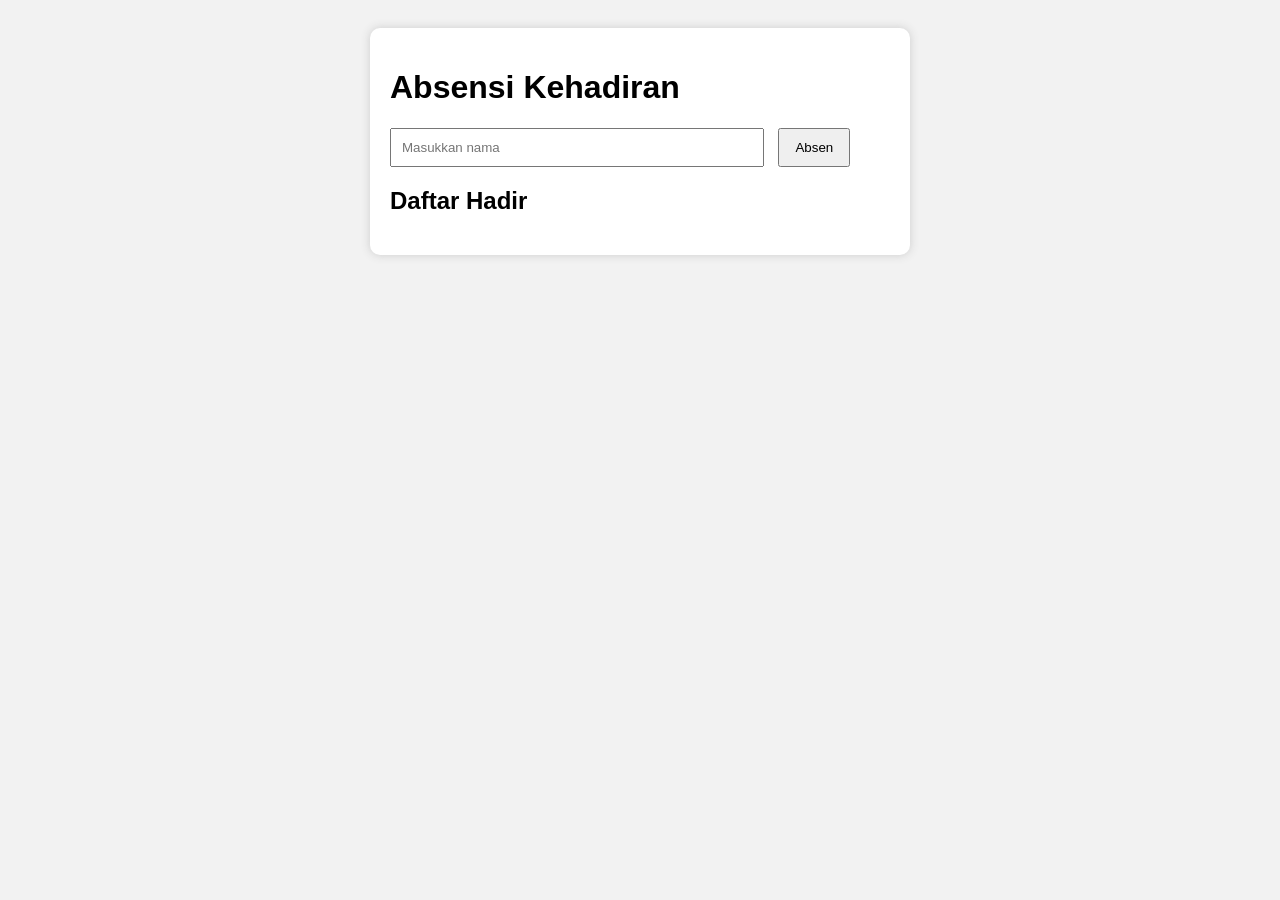
==== Index.html @ 9654d72a "Add files via upload" ====
<!DOCTYPE html>
<html lang="id">
<head>
  <meta charset="UTF-8" />
  <meta name="viewport" content="width=device-width, initial-scale=1.0" />
  <title>Daftar Absen</title>
  <link rel="stylesheet" href="style.css" />
</head>
<body>
  <div class="container">
    <h1>Absensi Kehadiran</h1>
    <input type="text" id="namaInput" placeholder="Masukkan nama" />
    <button onclick="tambahAbsen()">Absen</button>
    
    <h2>Daftar Hadir</h2>
    <ul id="daftarAbsen"></ul>
  </div>

  <script src="script.js"></script>
</body>
</html>
---- style.css ----
body {
  font-family: Arial, sans-serif;
  background-color: #f2f2f2;
  padding: 20px;
}

.container {
  background-color: #fff;
  max-width: 500px;
  margin: auto;
  padding: 20px;
  border-radius: 10px;
  box-shadow: 0 0 10px #ccc;
}

input[type="text"] {
  width: 70%;
  padding: 10px;
  margin-right: 10px;
}

button {
  padding: 10px 15px;
}

ul {
  list-style-type: none;
  padding-left: 0;
}

li {
  padding: 5px 0;
  border-bottom: 1px solid #ddd;
}
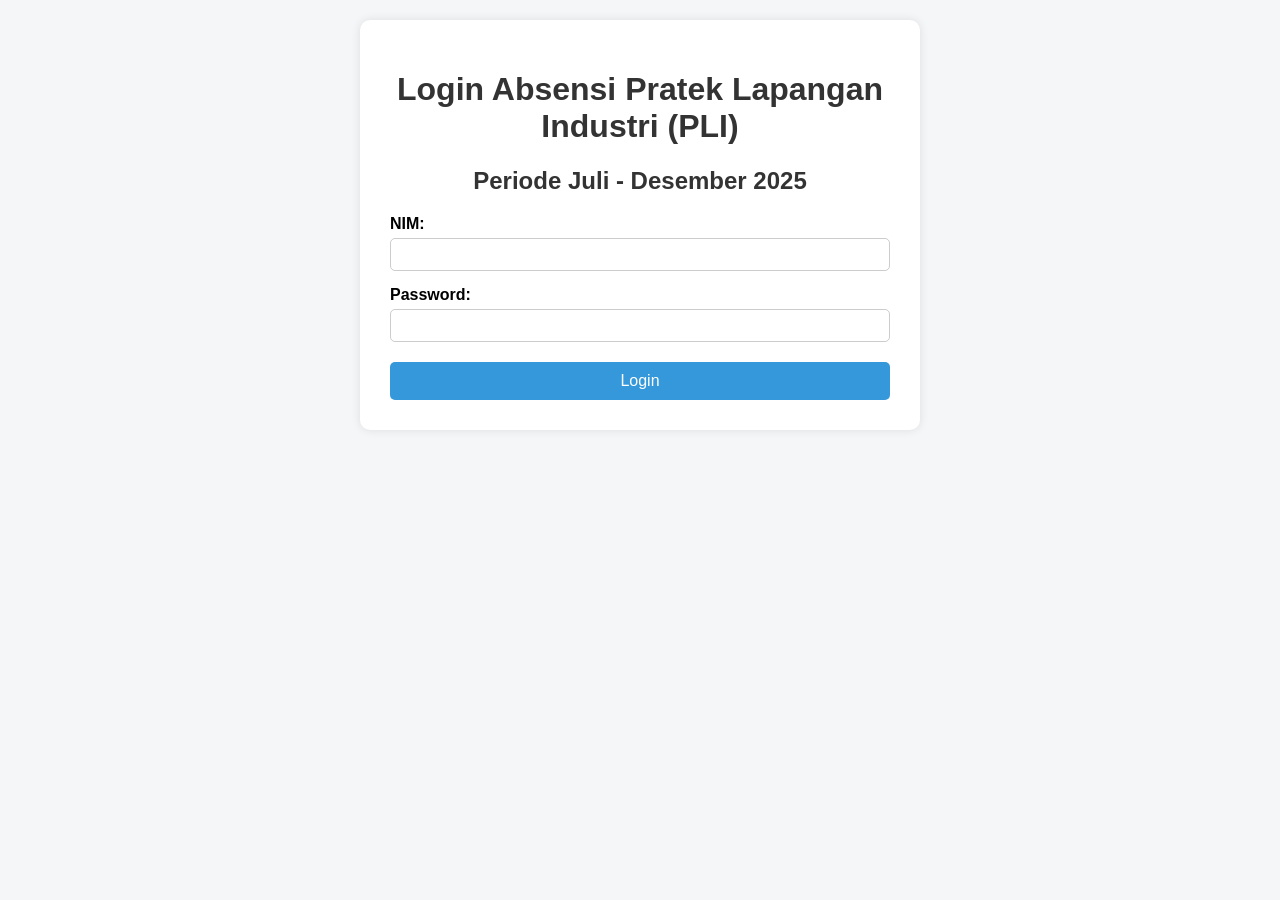
==== commit 7e390581: "Update and rename Absensi.html to Index.html" ====
--- a/Index.html
+++ b/Index.html
@@ -2,20 +2,287 @@
 <html lang="id">
 <head>
   <meta charset="UTF-8" />
-  <meta name="viewport" content="width=device-width, initial-scale=1.0" />
-  <title>Daftar Absen</title>
-  <link rel="stylesheet" href="style.css" />
+  <title>Login Absensi Praktek Lapangan Industri (PLI)</title>
+  <style>
+    body {
+      font-family: Arial, sans-serif;
+      background-color: #f4f6f8;
+      margin: 0;
+      padding: 20px;
+    }
+    .container {
+      max-width: 500px;
+      margin: auto;
+      background-color: #ffffff;
+      padding: 30px;
+      border-radius: 10px;
+      box-shadow: 0 0 10px rgba(0,0,0,0.1);
+    }
+    h1, h2 {
+      text-align: center;
+      color: #333;
+    }
+    label {
+      display: block;
+      margin-top: 15px;
+      margin-bottom: 5px;
+      font-weight: bold;
+    }
+    input, select {
+      width: 100%;
+      padding: 8px;
+      border: 1px solid #ccc;
+      border-radius: 5px;
+      box-sizing: border-box;
+    }
+    button {
+      margin-top: 20px;
+      width: 100%;
+      padding: 10px;
+      background-color: #3498db;
+      color: white;
+      border: none;
+      border-radius: 5px;
+      font-size: 16px;
+      cursor: pointer;
+    }
+    button:hover {
+      background-color: #2980b9;
+    }
+    #result {
+      margin-top: 30px;
+      background-color: #e9f7ef;
+      border: 1px solid #2ecc71;
+      padding: 15px;
+      border-radius: 5px;
+      color: #2e7d32;
+    }
+    #absensiSection { display: none; }
+    #logoutBtn {
+      background-color: #e74c3c;
+      margin-top: 10px;
+    }
+    #logoutBtn:hover {
+      background-color: #c0392b;
+    }
+    /* Notifikasi lokasi */
+    #locationPrompt {
+      display: none;
+      position: fixed;
+      top: 0; left: 0;
+      width: 100%; height: 100%;
+      background: rgba(0,0,0,0.6);
+      justify-content: center;
+      align-items: center;
+      z-index: 1000;
+    }
+    #locationBox {
+      background: white;
+      padding: 25px;
+      border-radius: 10px;
+      max-width: 350px;
+      text-align: center;
+      box-shadow: 0 0 10px rgba(0,0,0,0.3);
+    }
+    #locationBox button {
+      width: 45%;
+      margin: 10px 5px;
+    }
+  </style>
 </head>
 <body>
-  <div class="container">
-    <h1>Absensi Kehadiran</h1>
-    <input type="text" id="namaInput" placeholder="Masukkan nama" />
-    <button onclick="tambahAbsen()">Absen</button>
-    
-    <h2>Daftar Hadir</h2>
-    <ul id="daftarAbsen"></ul>
+
+  <!-- HALAMAN LOGIN -->
+  <div class="container" id="loginSection">
+    <h1>Login Absensi Pratek Lapangan Industri (PLI)</h1>
+    <h2>Periode Juli - Desember 2025</h2>
+
+    <form id="loginForm">
+      <label for="nim">NIM:</label>
+      <input type="text" id="nim" required />
+
+      <label for="password">Password:</label>
+      <input type="password" id="password" required />
+
+      <button type="submit">Login</button>
+    </form>
+    <div id="loginMsg"></div>
   </div>
 
-  <script src="script.js"></script>
+  <!-- HALAMAN ABSENSI -->
+  <div class="container" id="absensiSection">
+    <h1>Absensi Pratek Lapangan Industri (PLI)</h1>
+    <h2>Selamat datang, <span id="namaUser"></span></h2>
+
+    <form id="absensiForm">
+      <label for="tanggal">Tanggal:</label>
+      <input type="date" id="tanggal" name="tanggal" required />
+
+      <label for="jamDatang">Jam Datang:</label>
+      <input type="time" id="jamDatang" name="jamDatang" value="08:00" required />
+
+      <label for="jamPulang">Jam Pulang:</label>
+      <input type="time" id="jamPulang" name="jamPulang" />
+
+      <label for="keterangan">Keterangan:</label>
+      <select id="keterangan" name="keterangan" required>
+        <option value="">-- Pilih Keterangan --</option>
+        <option value="Hadir">Hadir</option>
+        <option value="Tidak Hadir">Tidak Hadir</option>
+        <option value="Izin">Izin</option>
+      </select>
+
+      <input type="hidden" id="nama" name="nama" />
+      <input type="hidden" id="latitude" name="latitude" />
+      <input type="hidden" id="longitude" name="longitude" />
+
+      <button type="submit">Submit Absensi</button>
+    </form>
+
+    <button id="logoutBtn">Logout</button>
+    <div id="result"></div>
+  </div>
+
+  <!-- POPUP NOTIFIKASI UNTUK MENGHIDUPKAN LOKASI -->
+  <div id="locationPrompt">
+    <div id="locationBox">
+      <h3>Aktifkan Lokasi?</h3>
+      <p>Untuk mengisi absensi, Anda perlu menghidupkan fitur lokasi (GPS).</p>
+      <button id="enableLocationBtn">Hidupkan Lokasi</button>
+      <button id="skipLocationBtn">Lanjut Tanpa Lokasi</button>
+    </div>
+  </div>
+
+  <script>
+    // DAFTAR USER LOGIN
+    const users = [
+      { nim: '22350010', nama: 'Elvi Gustian', password: '12345' },
+      { nim: '22350020', nama: 'Rahmat', password: 'abcd' },
+      { nim: '22350030', nama: 'Dewi', password: 'qwerty' }
+    ];
+
+    const lokasiMagang = { lat: -0.934618, lon: 100.365157 }; // Ganti dengan lokasi magangmu
+    const radiusMaks = 100; // meter
+
+    const loginSection = document.getElementById('loginSection');
+    const absensiSection = document.getElementById('absensiSection');
+    const loginForm = document.getElementById('loginForm');
+    const absensiForm = document.getElementById('absensiForm');
+    const resultDiv = document.getElementById('result');
+    const namaUserSpan = document.getElementById('namaUser');
+    const loginMsg = document.getElementById('loginMsg');
+    const locationPrompt = document.getElementById('locationPrompt');
+
+    // LOGIN
+    loginForm.addEventListener('submit', e => {
+      e.preventDefault();
+      const nim = document.getElementById('nim').value.trim();
+      const password = document.getElementById('password').value.trim();
+
+      const user = users.find(u => u.nim === nim && u.password === password);
+      if (user) {
+        loginSection.style.display = 'none';
+        absensiSection.style.display = 'block';
+        namaUserSpan.textContent = user.nama;
+        document.getElementById('nama').value = user.nama;
+      } else {
+        loginMsg.textContent = 'NIM atau password salah!';
+        loginMsg.style.color = 'red';
+      }
+    });
+
+    // LOGOUT
+    document.getElementById('logoutBtn').addEventListener('click', () => {
+      absensiSection.style.display = 'none';
+      loginSection.style.display = 'block';
+      loginForm.reset();
+      absensiForm.reset();
+      resultDiv.innerHTML = '';
+    });
+
+    // HITUNG JARAK
+    function hitungJarak(lat1, lon1, lat2, lon2) {
+      const R = 6371e3;
+      const φ1 = lat1 * Math.PI/180;
+      const φ2 = lat2 * Math.PI/180;
+      const Δφ = (lat2-lat1) * Math.PI/180;
+      const Δλ = (lon2-lon1) * Math.PI/180;
+      const a = Math.sin(Δφ/2)**2 + Math.cos(φ1)*Math.cos(φ2)*Math.sin(Δλ/2)**2;
+      const c = 2 * Math.atan2(Math.sqrt(a), Math.sqrt(1-a));
+      return R * c;
+    }
+
+    // SUBMIT ABSENSI
+    absensiForm.addEventListener('submit', e => {
+      e.preventDefault();
+      // tampilkan notifikasi hidupkan lokasi
+      locationPrompt.style.display = 'flex';
+    });
+
+    // Tombol popup lokasi
+    document.getElementById('enableLocationBtn').addEventListener('click', () => {
+      locationPrompt.style.display = 'none';
+      ambilLokasi();
+    });
+
+    document.getElementById('skipLocationBtn').addEventListener('click', () => {
+      alert("Lokasi tidak diaktifkan. Anda tidak bisa mengisi absensi tanpa lokasi.");
+      locationPrompt.style.display = 'none';
+    });
+
+    // Fungsi ambil lokasi & kirim absensi
+    function ambilLokasi() {
+      if (navigator.geolocation) {
+        navigator.geolocation.getCurrentPosition(
+          pos => {
+            const userLat = pos.coords.latitude;
+            const userLon = pos.coords.longitude;
+            const jarak = hitungJarak(userLat, userLon, lokasiMagang.lat, lokasiMagang.lon);
+
+            if (jarak <= radiusMaks) {
+              document.getElementById('latitude').value = userLat;
+              document.getElementById('longitude').value = userLon;
+              kirimAbsensi();
+            } else {
+              alert(`Anda di luar area absensi (jarak: ${Math.round(jarak)} meter).`);
+            }
+          },
+          () => alert('Tidak dapat mengakses lokasi. Pastikan GPS aktif.')
+        );
+      } else {
+        alert('Browser tidak mendukung fitur lokasi.');
+      }
+    }
+
+    // KIRIM KE GOOGLE SHEET
+    function kirimAbsensi() {
+      const data = new FormData(absensiForm);
+      const params = new URLSearchParams();
+      for (const pair of data.entries()) params.append(pair[0], pair[1]);
+
+      fetch('https://script.google.com/macros/s/AKfycbzqHPfTJbcOm5R60myhgvxgquKq4an-u08Q6e69XczDDGZdal_JCTtHHzkPqLFXxj8F/exec', {
+        method: 'POST',
+        body: params
+      })
+      .then(res => res.text())
+      .then(text => {
+        if (text === "Sukses") {
+          resultDiv.innerHTML = `
+            <h3>Data Absensi Tercatat</h3>
+            <p><strong>Nama:</strong> ${data.get('nama')}</p>
+            <p><strong>Tanggal:</strong> ${data.get('tanggal')}</p>
+            <p><strong>Jam Datang:</strong> ${data.get('jamDatang')}</p>
+            <p><strong>Keterangan:</strong> ${data.get('keterangan')}</p>
+            <p><strong>Lokasi:</strong> ${data.get('latitude')}, ${data.get('longitude')}</p>
+          `;
+          absensiForm.reset();
+        } else {
+          resultDiv.textContent = "Gagal menyimpan data.";
+        }
+      })
+      .catch(() => resultDiv.textContent = "Gagal menyimpan data.");
+    }
+  </script>
+
 </body>
 </html>
